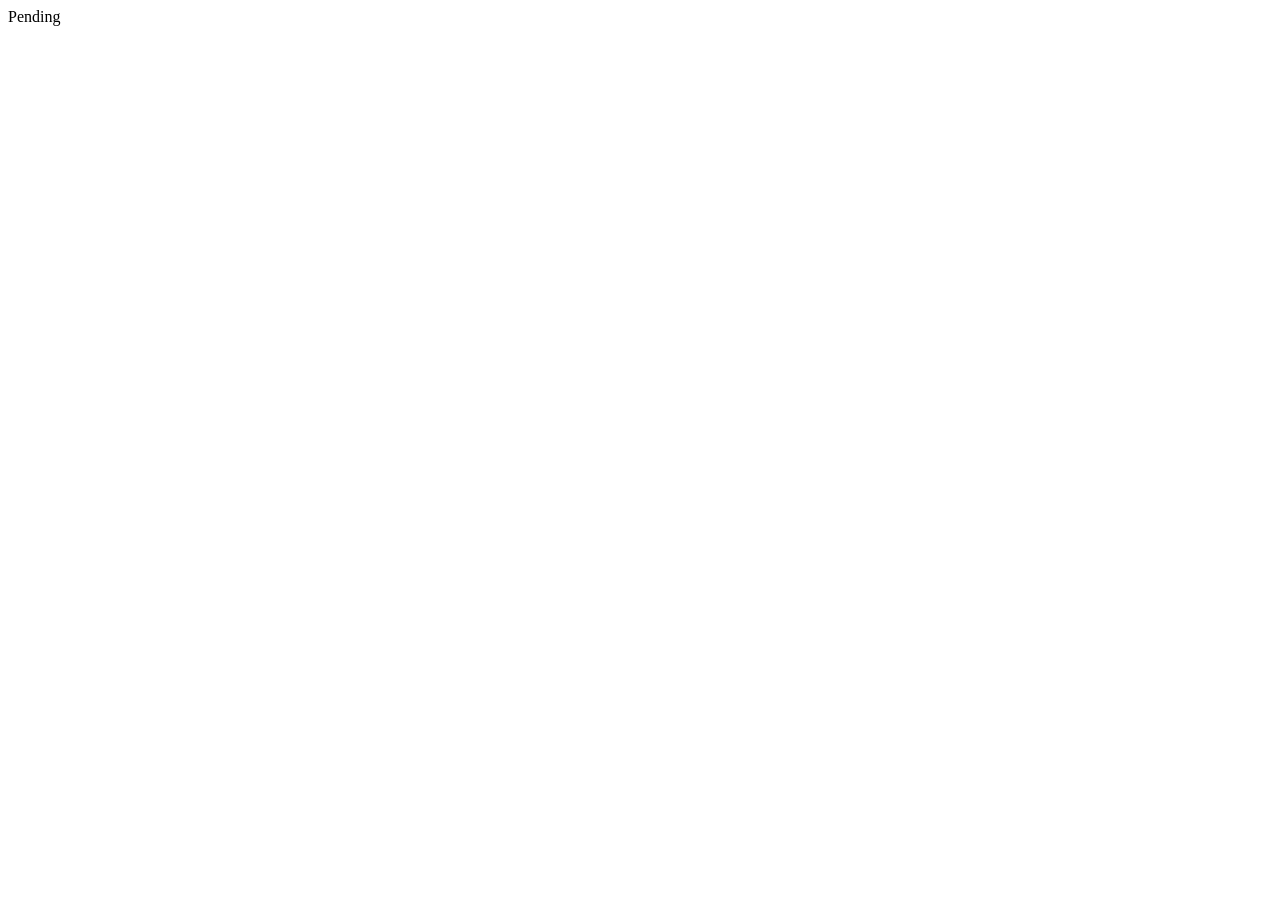
==== iindex.html @ 1f6e7ba1 "uplod Signed-off-by: bharat424jena-sys <bharat424jena@gmail.com>" ====
<!DOCTYPE html>
<html lang="en">
<head>
    <meta charset="UTF-8">
    <meta name="viewport" content="width=device-width, initial-scale=1.0">
    <title>Document</title>
</head>
<body>
    Pending
</body>
</html>
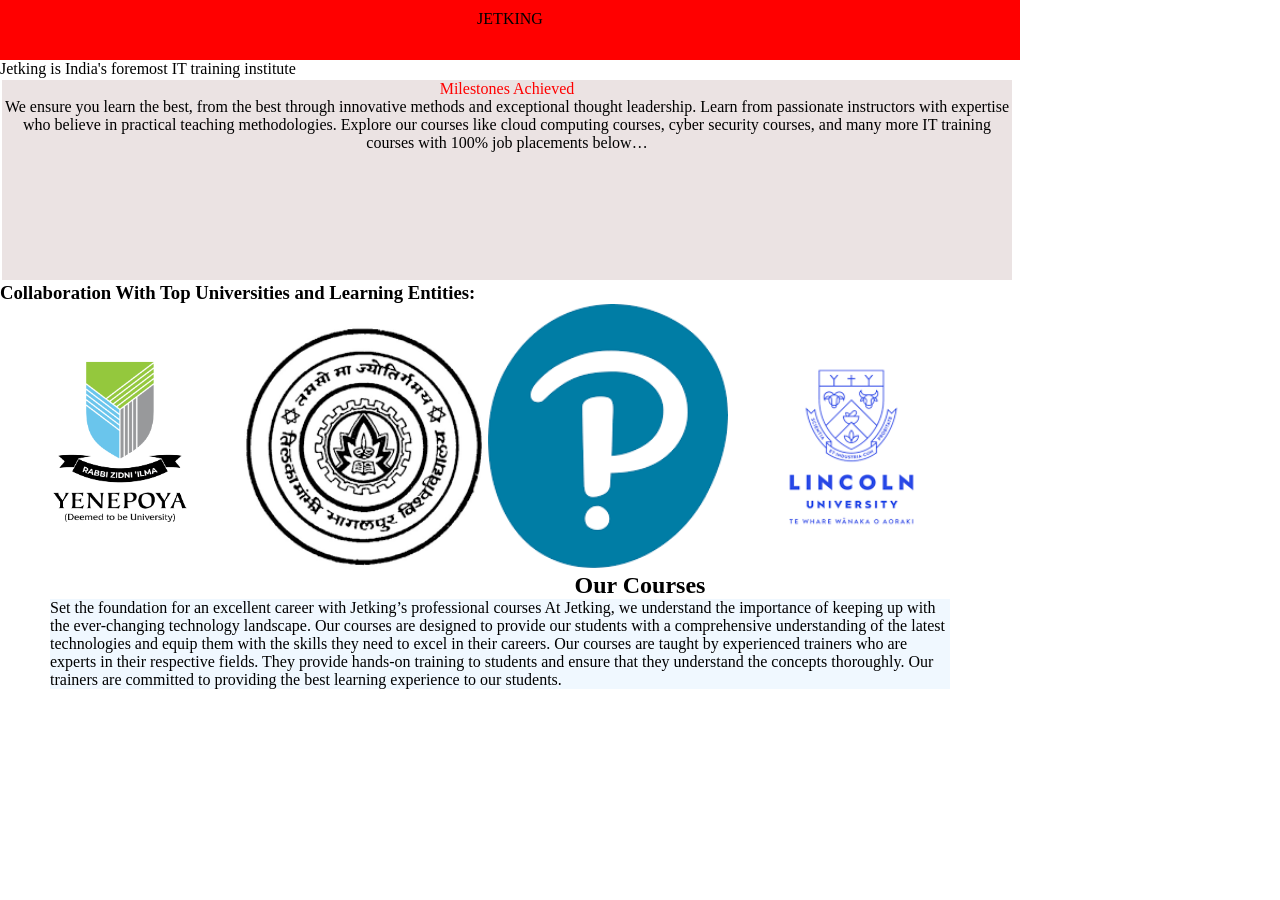
==== commit 53cd2118: "upold" ====
--- a/iindex.html
+++ b/iindex.html
@@ -4,8 +4,25 @@
     <meta charset="UTF-8">
     <meta name="viewport" content="width=device-width, initial-scale=1.0">
     <title>Document</title>
-</head>
-<body>
-    Pending
+</head><link rel="stylesheet" href="kindex.css">
+<body><header>
+    <main>
+         <P>
+            <div id="king">Jetking</div>
+            Jetking is India's foremost IT training institute
+          <div class="mil"> <div id="mile">Milestones Achieved <div id="we">We ensure you learn the best, from the best through innovative methods and exceptional thought leadership. Learn from passionate instructors with expertise who believe in practical teaching methodologies. Explore our courses like cloud computing courses, cyber security courses, and many more IT training courses with 100% job placements below…</div></div></div>
+         </P>
+         <h3>Collaboration With Top Universities and Learning Entities: </h3>
+         <img src="Yen new Logo.png" alt="">
+           <img src="Untitled.png" alt="">
+             <img src="images.png" alt="">
+               <img src="li.png" alt="">
+    </main>
+    <h2>Our Courses</h2>
+    <div id="set"><p>Set the foundation for an excellent career with Jetking’s professional courses At Jetking, we understand the importance of keeping up with the ever-changing technology landscape. Our courses are designed to provide our students with a comprehensive understanding of the latest technologies and equip them with the skills they need to excel in their careers.
+
+Our courses are taught by experienced trainers who are experts in their respective fields. They provide hands-on training to students and ensure that they understand the concepts thoroughly. Our trainers are committed to providing the best learning experience to our students.</p></div>
+</header>
+    <P></P>
 </body>
 </html>
--- a/kindex.css
+++ b/kindex.css
@@ -0,0 +1,14 @@
+* {padding: 0;margin: 0;}
+#king {height: 40px;width: 1000px;background-color: red;
+text-transform: uppercase;padding: 10px;
+text-align: center;}
+#mile {text-align: center;color: red;}
+.mil {height: 200px;width: 1010px;background-color: rgb(235, 227, 227);
+margin: 2px;}
+#we {color: black;}
+img {width: 240px;}
+h2 {text-align: center;
+text-transform: capitalize;}
+#set {height: 90px;width: 900px;
+position: absolute;left: 50px;: center;background-color: 
+aliceblue}
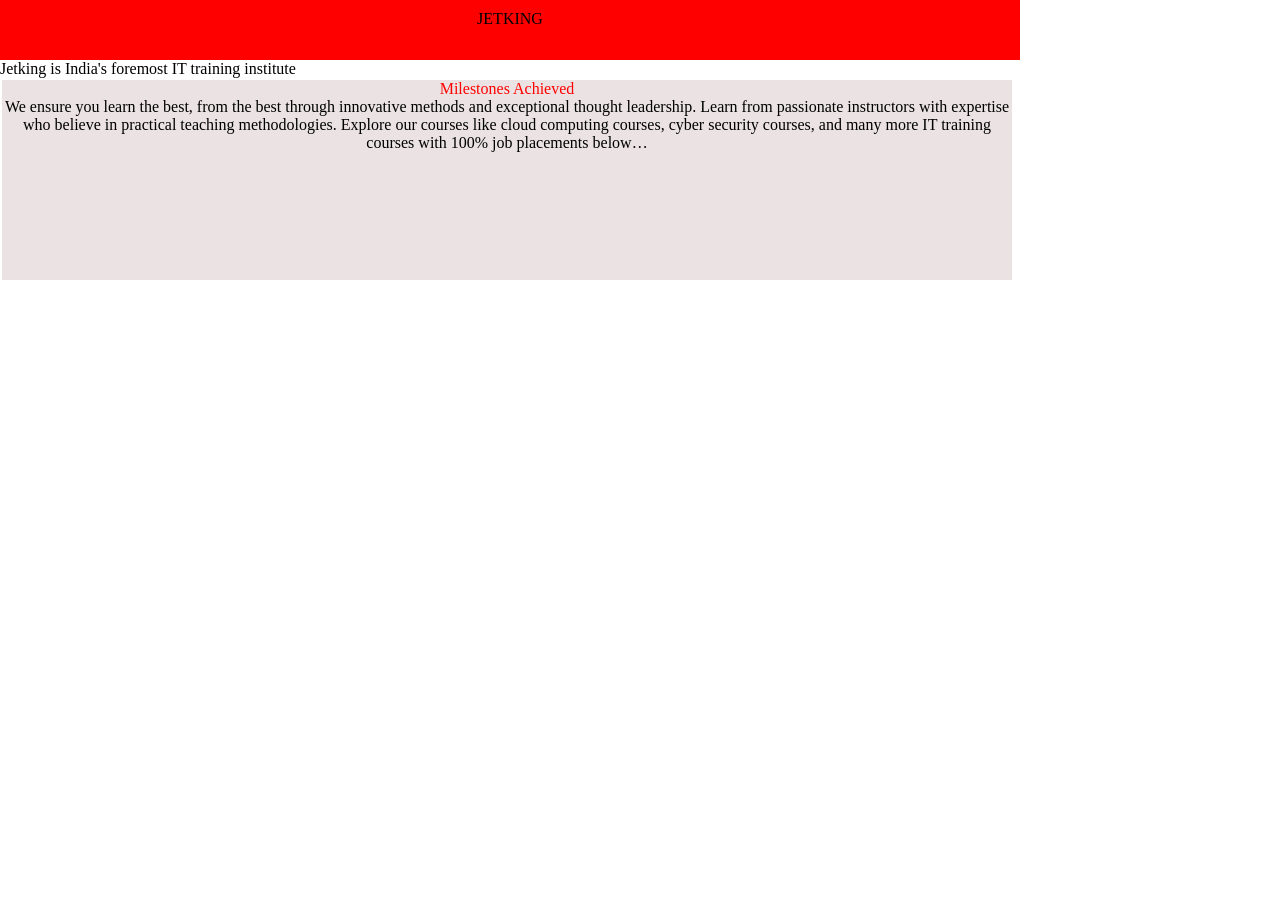
==== commit e35cd894: "upold" ====
--- a/iindex.html
+++ b/iindex.html
@@ -12,16 +12,7 @@
             Jetking is India's foremost IT training institute
           <div class="mil"> <div id="mile">Milestones Achieved <div id="we">We ensure you learn the best, from the best through innovative methods and exceptional thought leadership. Learn from passionate instructors with expertise who believe in practical teaching methodologies. Explore our courses like cloud computing courses, cyber security courses, and many more IT training courses with 100% job placements below…</div></div></div>
          </P>
-         <h3>Collaboration With Top Universities and Learning Entities: </h3>
-         <img src="Yen new Logo.png" alt="">
-           <img src="Untitled.png" alt="">
-             <img src="images.png" alt="">
-               <img src="li.png" alt="">
     </main>
-    <h2>Our Courses</h2>
-    <div id="set"><p>Set the foundation for an excellent career with Jetking’s professional courses At Jetking, we understand the importance of keeping up with the ever-changing technology landscape. Our courses are designed to provide our students with a comprehensive understanding of the latest technologies and equip them with the skills they need to excel in their careers.
-
-Our courses are taught by experienced trainers who are experts in their respective fields. They provide hands-on training to students and ensure that they understand the concepts thoroughly. Our trainers are committed to providing the best learning experience to our students.</p></div>
 </header>
     <P></P>
 </body>
--- a/kindex.css
+++ b/kindex.css
@@ -5,10 +5,4 @@
 #mile {text-align: center;color: red;}
 .mil {height: 200px;width: 1010px;background-color: rgb(235, 227, 227);
 margin: 2px;}
-#we {color: black;}
-img {width: 240px;}
-h2 {text-align: center;
-text-transform: capitalize;}
-#set {height: 90px;width: 900px;
-position: absolute;left: 50px;: center;background-color: 
-aliceblue}
+#we {color: black;}
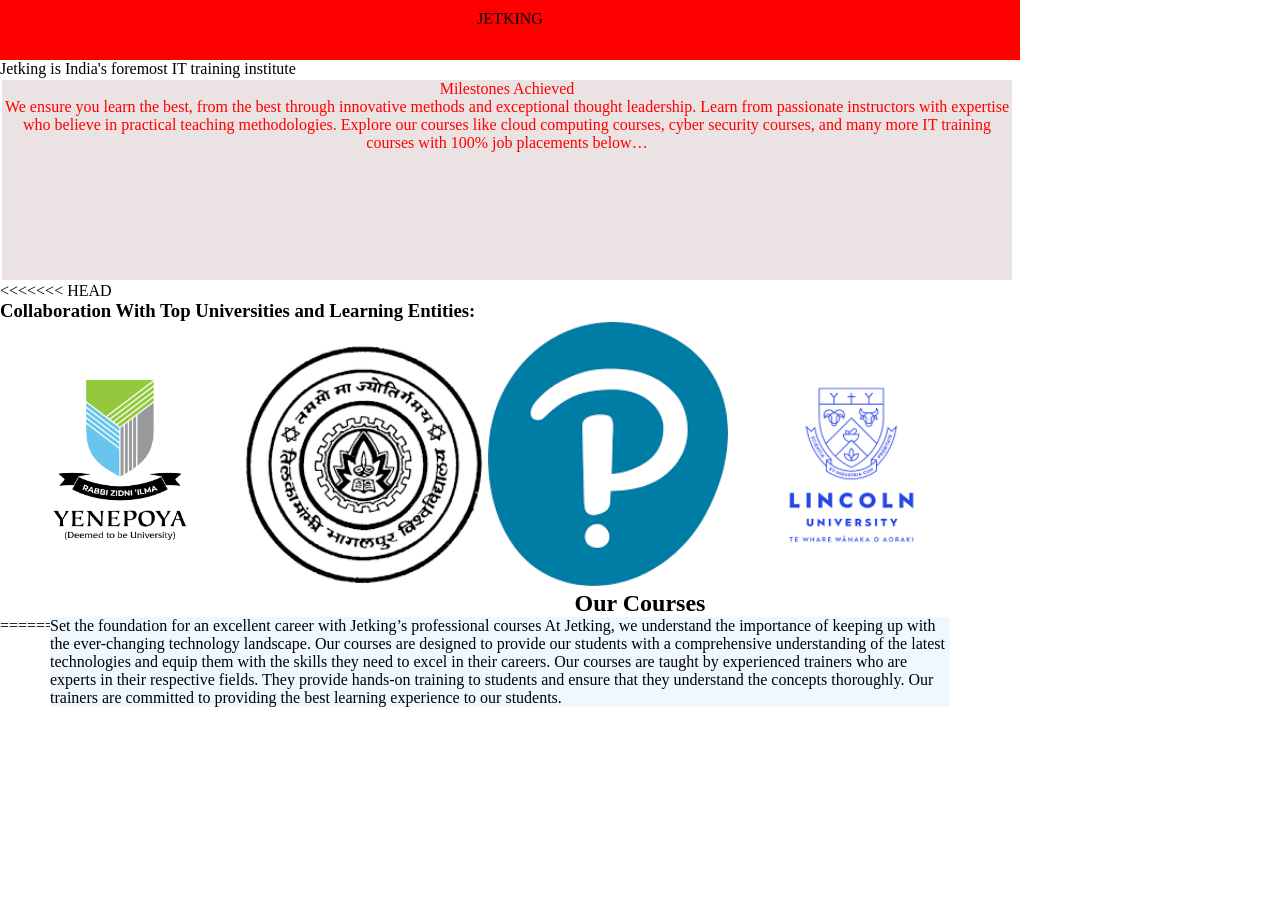
==== commit e1dbe4ec: "fill uplod" ====
--- a/iindex.html
+++ b/iindex.html
@@ -12,7 +12,20 @@
             Jetking is India's foremost IT training institute
           <div class="mil"> <div id="mile">Milestones Achieved <div id="we">We ensure you learn the best, from the best through innovative methods and exceptional thought leadership. Learn from passionate instructors with expertise who believe in practical teaching methodologies. Explore our courses like cloud computing courses, cyber security courses, and many more IT training courses with 100% job placements below…</div></div></div>
          </P>
+<<<<<<< HEAD
+         <h3>Collaboration With Top Universities and Learning Entities: </h3>
+         <img src="Yen new Logo.png" alt="">
+           <img src="Untitled.png" alt="">
+             <img src="images.png" alt="">
+               <img src="li.png" alt="">
     </main>
+    <h2>Our Courses</h2>
+    <div id="set"><p>Set the foundation for an excellent career with Jetking’s professional courses At Jetking, we understand the importance of keeping up with the ever-changing technology landscape. Our courses are designed to provide our students with a comprehensive understanding of the latest technologies and equip them with the skills they need to excel in their careers.
+
+Our courses are taught by experienced trainers who are experts in their respective fields. They provide hands-on training to students and ensure that they understand the concepts thoroughly. Our trainers are committed to providing the best learning experience to our students.</p></div>
+=======
+    </main>
+>>>>>>> 5473a51c7658f3aec2c66a35a13687155e6bfce1
 </header>
     <P></P>
 </body>
--- a/kindex.css
+++ b/kindex.css
@@ -5,4 +5,14 @@
 #mile {text-align: center;color: red;}
 .mil {height: 200px;width: 1010px;background-color: rgb(235, 227, 227);
 margin: 2px;}
-#we {color: black;}+<<<<<<< HEAD
+#we {color: black;}
+img {width: 240px;}
+h2 {text-align: center;
+text-transform: capitalize;}
+#set {height: 90px;width: 900px;
+position: absolute;left: 50px;: center;background-color: 
+aliceblue}
+=======
+#we {color: black;}
+>>>>>>> 5473a51c7658f3aec2c66a35a13687155e6bfce1
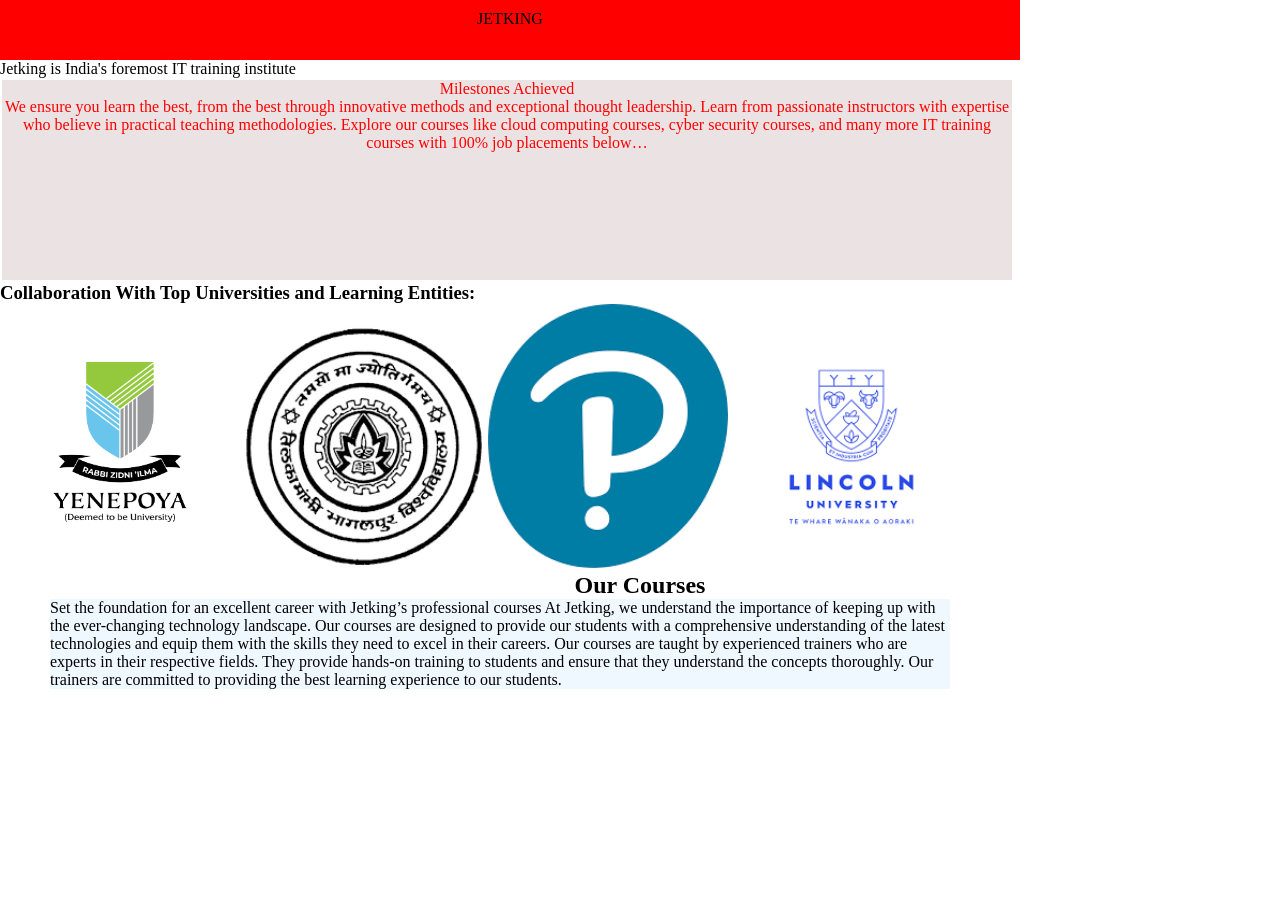
==== commit 09e51208: "Update iindex.html" ====
--- a/iindex.html
+++ b/iindex.html
@@ -12,7 +12,7 @@
             Jetking is India's foremost IT training institute
           <div class="mil"> <div id="mile">Milestones Achieved <div id="we">We ensure you learn the best, from the best through innovative methods and exceptional thought leadership. Learn from passionate instructors with expertise who believe in practical teaching methodologies. Explore our courses like cloud computing courses, cyber security courses, and many more IT training courses with 100% job placements below…</div></div></div>
          </P>
-<<<<<<< HEAD
+
          <h3>Collaboration With Top Universities and Learning Entities: </h3>
          <img src="Yen new Logo.png" alt="">
            <img src="Untitled.png" alt="">
@@ -23,10 +23,10 @@
     <div id="set"><p>Set the foundation for an excellent career with Jetking’s professional courses At Jetking, we understand the importance of keeping up with the ever-changing technology landscape. Our courses are designed to provide our students with a comprehensive understanding of the latest technologies and equip them with the skills they need to excel in their careers.
 
 Our courses are taught by experienced trainers who are experts in their respective fields. They provide hands-on training to students and ensure that they understand the concepts thoroughly. Our trainers are committed to providing the best learning experience to our students.</p></div>
-=======
+
     </main>
->>>>>>> 5473a51c7658f3aec2c66a35a13687155e6bfce1
+
 </header>
     <P></P>
 </body>
-</html>+</html>
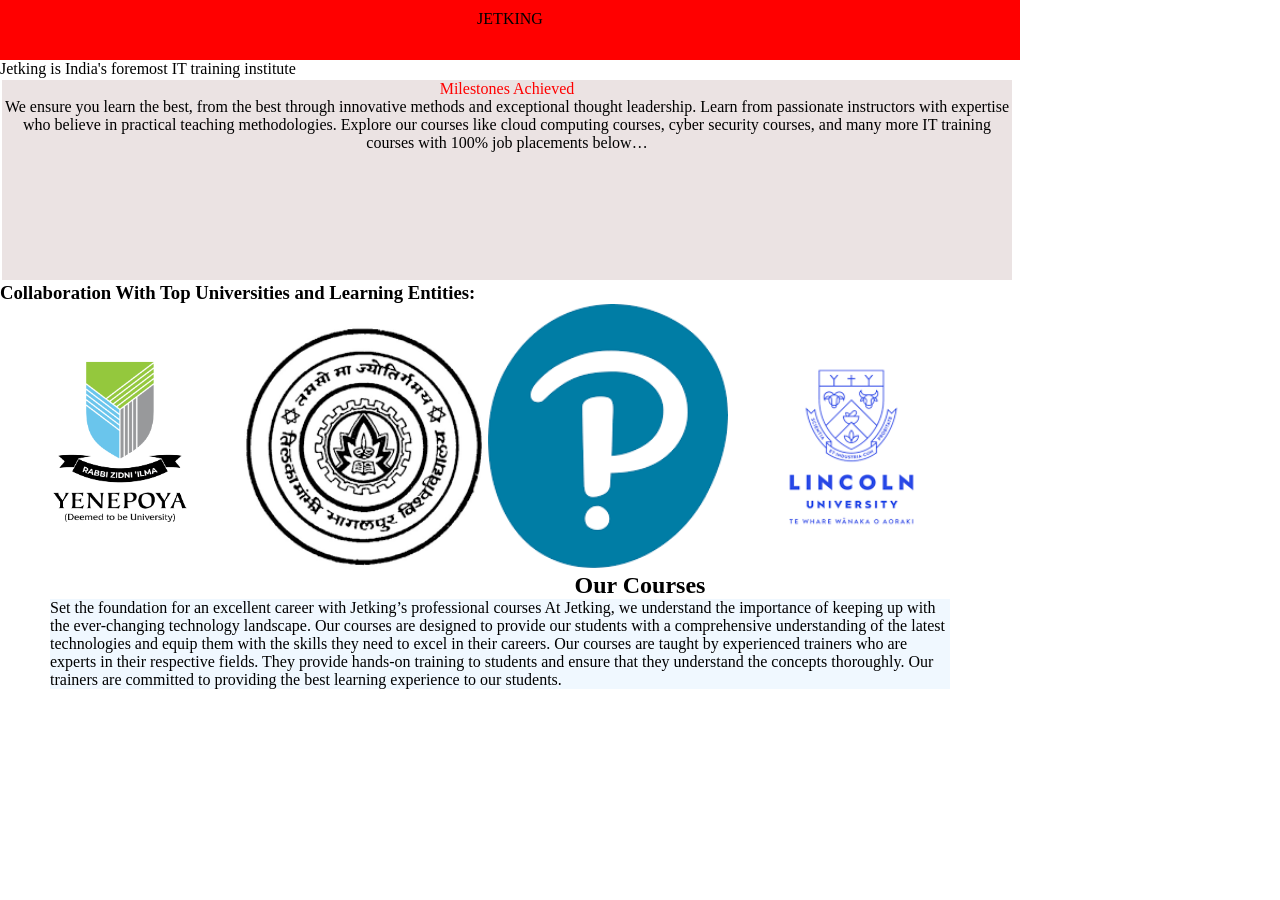
==== commit cff737c9: "chanch fill" ====
--- a/iindex.html
+++ b/iindex.html
@@ -29,4 +29,4 @@
 </header>
     <P></P>
 </body>
-</html>
+</html>
--- a/kindex.css
+++ b/kindex.css
@@ -5,7 +5,7 @@
 #mile {text-align: center;color: red;}
 .mil {height: 200px;width: 1010px;background-color: rgb(235, 227, 227);
 margin: 2px;}
-<<<<<<< HEAD
+
 #we {color: black;}
 img {width: 240px;}
 h2 {text-align: center;
@@ -13,6 +13,6 @@
 #set {height: 90px;width: 900px;
 position: absolute;left: 50px;: center;background-color: 
 aliceblue}
-=======
+
 #we {color: black;}
->>>>>>> 5473a51c7658f3aec2c66a35a13687155e6bfce1
+
